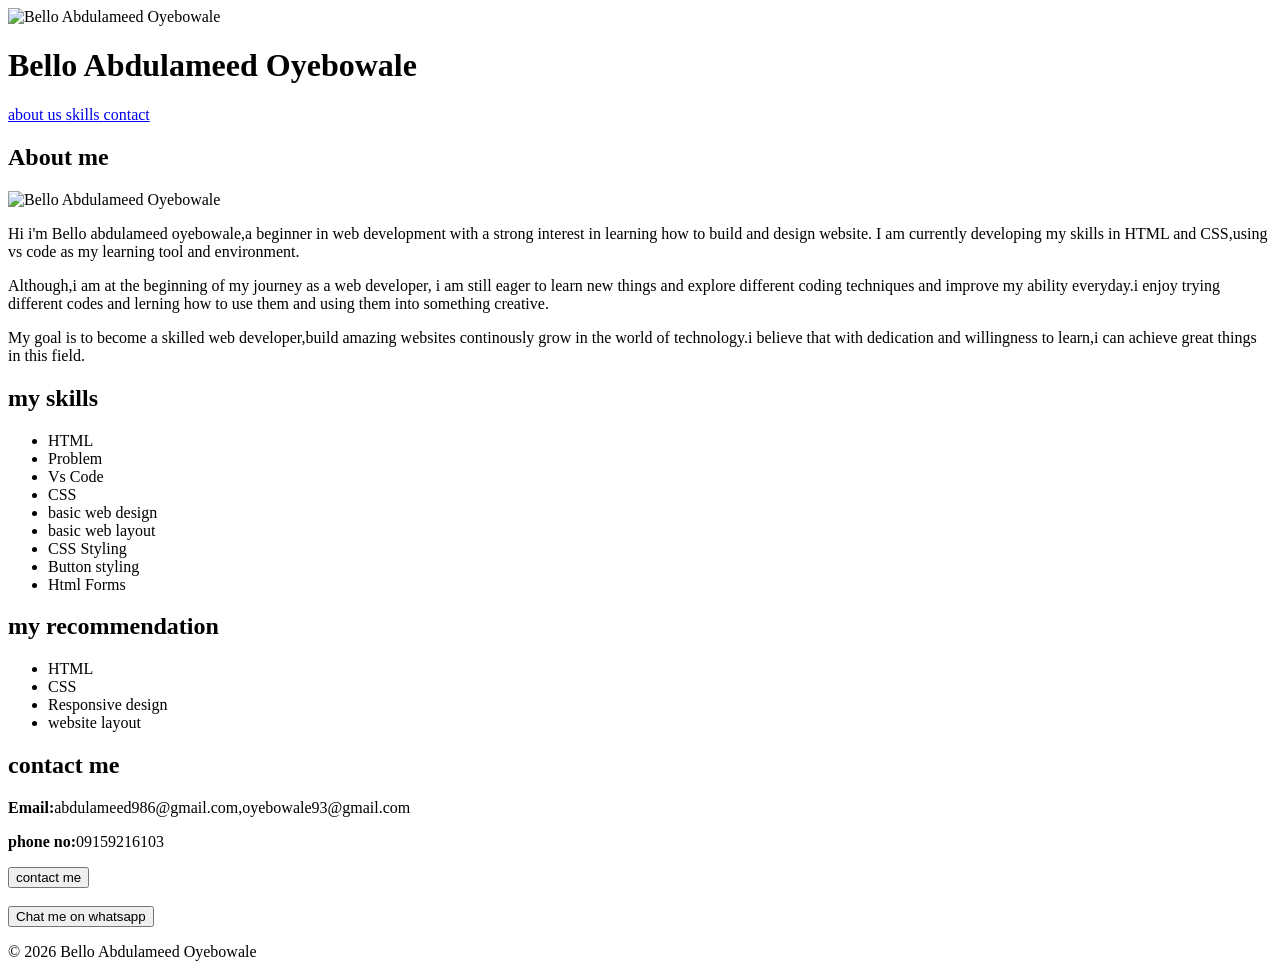
==== index.html @ a6236d5b "index.html" ====
<html lang="en">
    <head>
        <meta charset="UTF-8"/>
     <link rel="apple-touch-icon" sizes="180x180" href="/apple-touch-icon.png">
     <link rel="icon" type="image/png" sizes="32x32" href="/favicon-32x32.png"> 
     <link rel="icon" type="image/png" sizes="16x16" href="/favicon-16x16.png"> 
     <link rel="manifest" href="/site.webmanifest"> 
      <link rel="stylesheet" href="week 1 personal profile website.css">
           <title web developer ></title>
           <img src="abdul.jpg" alt="Bello Abdulameed Oyebowale">
        </head>
    <body>
        <header>
            <h1> Bello Abdulameed Oyebowale</h1>
            <nav>
                <a href="about">about us </a>
                <a href="skills">skills </a>
                <a href="contact">contact </a>
            
            </nav>
        </header>
       <main>
            <section id="about">
                <h2>About me </h2>
        <img src="" alt="Bello Abdulameed Oyebowale "/>
        <p> Hi i'm Bello abdulameed oyebowale,a beginner in  web development 
            with a strong interest in learning how to build and design website.
            I am currently developing my skills in HTML and CSS,using vs code as
            my learning tool and environment.
        </p>
        <p>Although,i am at the beginning of my journey as a web developer,
            i am still eager to learn new things and explore different coding
            techniques and improve my ability everyday.i enjoy trying different codes
            and lerning how to use them and using them into something creative.
        </p>
         <p>My goal is to become a skilled web developer,build amazing websites
               continously grow in the world of technology.i believe that with dedication
               and willingness to learn,i can achieve great things in this field. 
        </p>
            </section>
            <section id="skills">
                <h2>my skills</h2>
           <ul>
            <li>HTML</li>
            <li>Problem</li>
            <li>Vs Code</li>
            <li>CSS</li>
            <li>basic web design </li>
            <li>basic web layout</li>
            <li>CSS Styling</li>
            <li>Button styling</li>
            <li>Html Forms</li>
           </ul> 
           <h2> my recommendation</h2>
           <ul>
            <li> HTML</li>
            <li> CSS</li>
            <li> Responsive design</li>
            <li>website layout</li>
           </ul>
        </section>
    </section id="contact"> 
    <h2>contact me</h2>

    <div class="contact info">
     <p><strong>Email:</strong>abdulameed986@gmail.com,oyebowale93@gmail.com</p>   
     <p><strong>phone no:</strong>09159216103</p>
    </div>
    <button class="contact-btn">contact me</button>
    <br/><br/>
    <a href="https://wa.me/2349159216103" target="_blank">
        <button class="whatsapp-btn">Chat me on whatsapp</button>
    </a>
</section>
        </main>  
    <footer>
    <p>&copy; 2026 Bello Abdulameed Oyebowale</p>
</footer>
    </body>
</html>
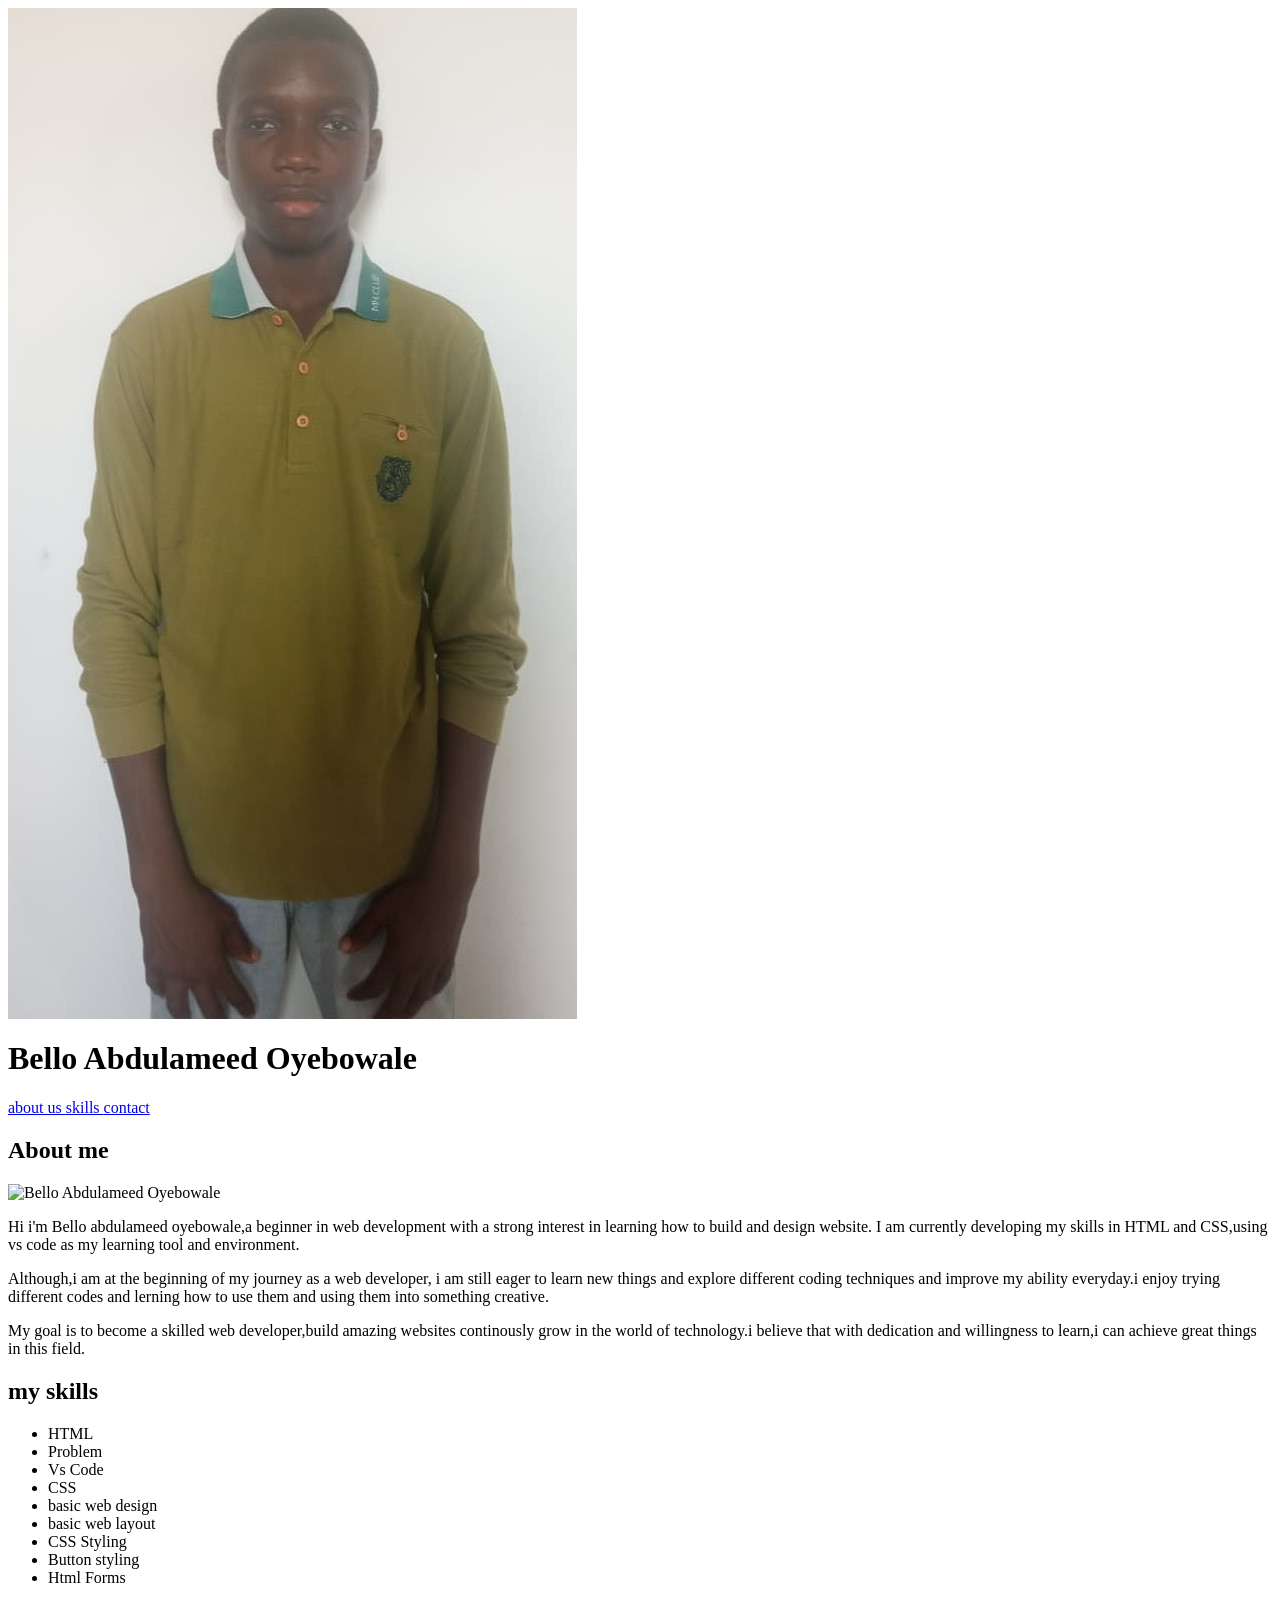
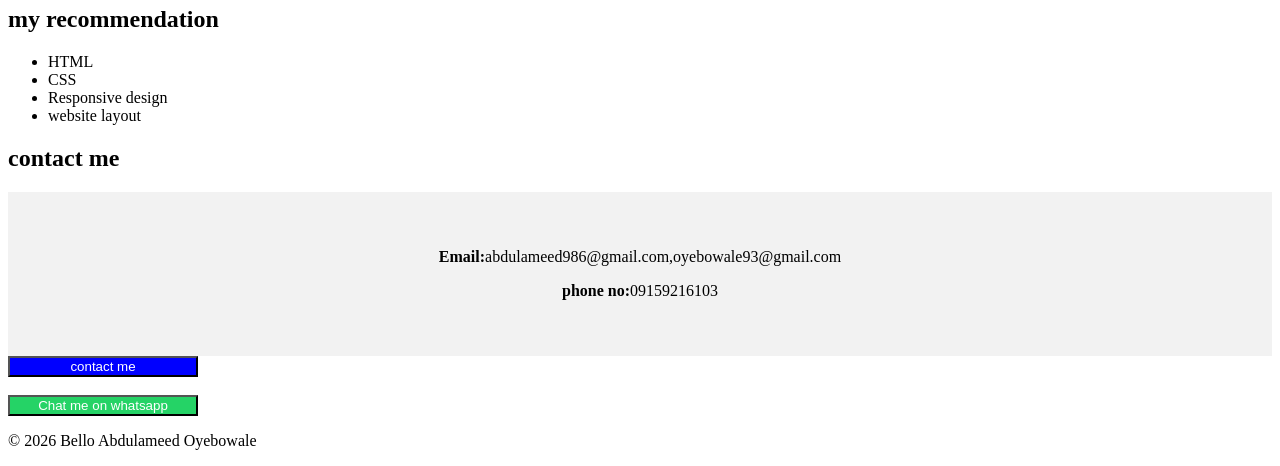
==== commit 86f68804: "Fix HTML structure and improve formatting" ====
--- a/index.html
+++ b/index.html
@@ -8,6 +8,7 @@
       <link rel="stylesheet" href="week 1 personal profile website.css">
            <title web developer ></title>
            <img src="abdul.jpg" alt="Bello Abdulameed Oyebowale">
+        <body background-color:#0F172A>
         </head>
     <body>
         <header>
--- a/week 1 personal profile website.css
+++ b/week 1 personal profile website.css
@@ -0,0 +1,38 @@
+.contact{
+    text-align:center;
+    padding:40px;
+    background-color: #f2f2f2;;
+}
+.contact h2 {
+    color:blue;
+    font-size: 30px;
+}  
+.contact p {
+    color:black;
+    font-size: 16px;
+}
+.contact info{
+    margin-top: 20px;
+}
+.contact-btn{
+    background-color:blue;
+    color:white;
+    width:190px;
+    margin-right:230px;
+}
+.whatsapp-btn{
+    background-color: #25D366;
+    width:190px;
+    color:white;
+    margin-right:230px;
+}
+ .button{
+color:blue;
+width:20px;
+ }
+ .img{
+    width:10px;
+    height:20px;
+    object-fit: cover;
+    border-radius: 50%;
+ }
